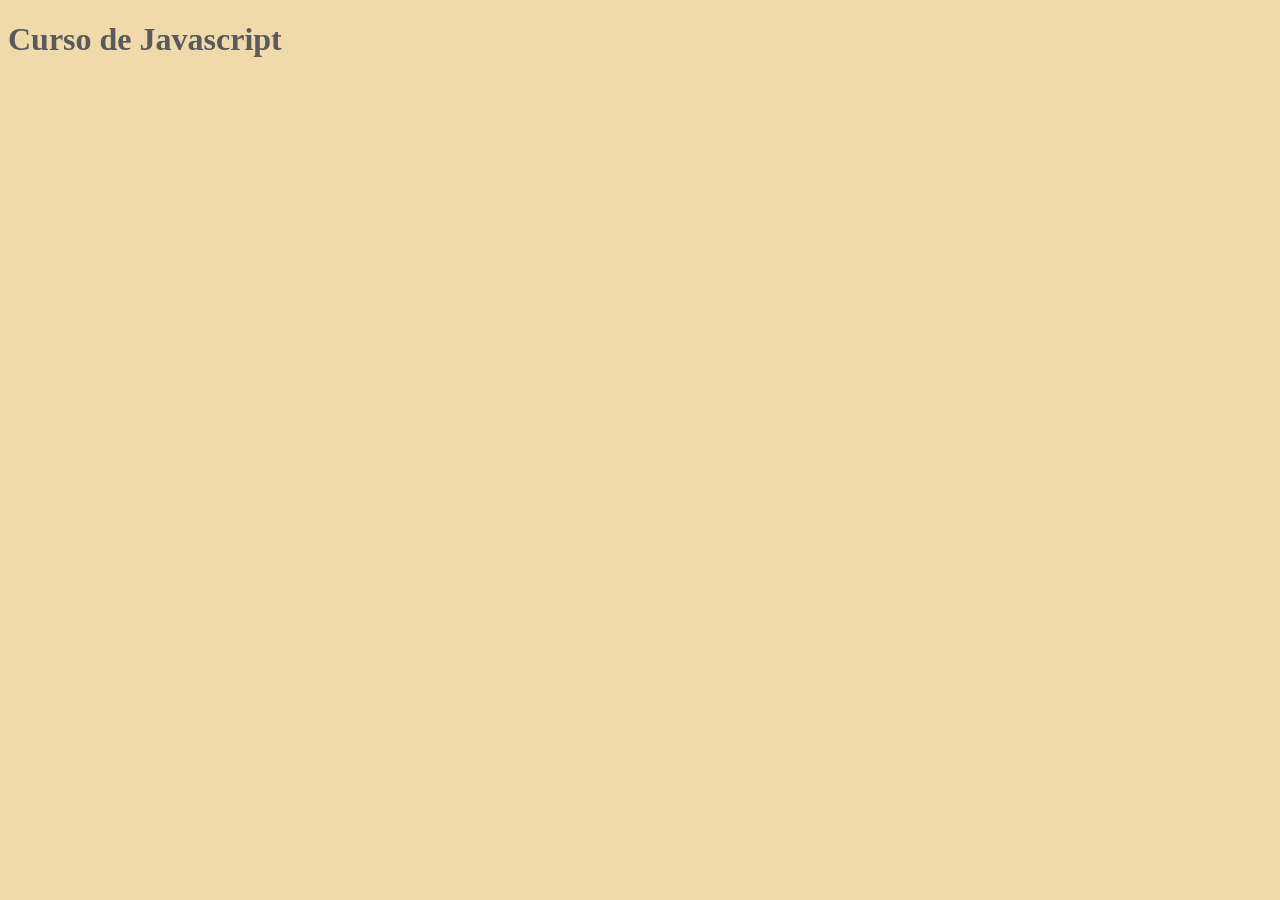
==== index.html @ 60b2d6df "Cambiamos al archivo ejercicio-clases-celulares.js" ====
<!DOCTYPE html>
<html lang="en">
<head>

    <meta charset="UTF-8">
    <meta http-equiv="X-UA-Compatible" content="IE=edge">
    <meta name="viewport" content="width=device-width, initial-scale=1.0">
    <link rel="stylesheet" href="style.css">
    <script type="text/javascript" src="ejercicio-clases-celulares.js"></script>
    <title>Curso de JavaScript</title>

</head>

<body>
    <h1>Curso de Javascript</h1>


</body>
</html>
---- style.css ----
* {
    background-color: rgb(240, 218, 171);
}

h1{
    color: rgb(90, 90, 90);
}
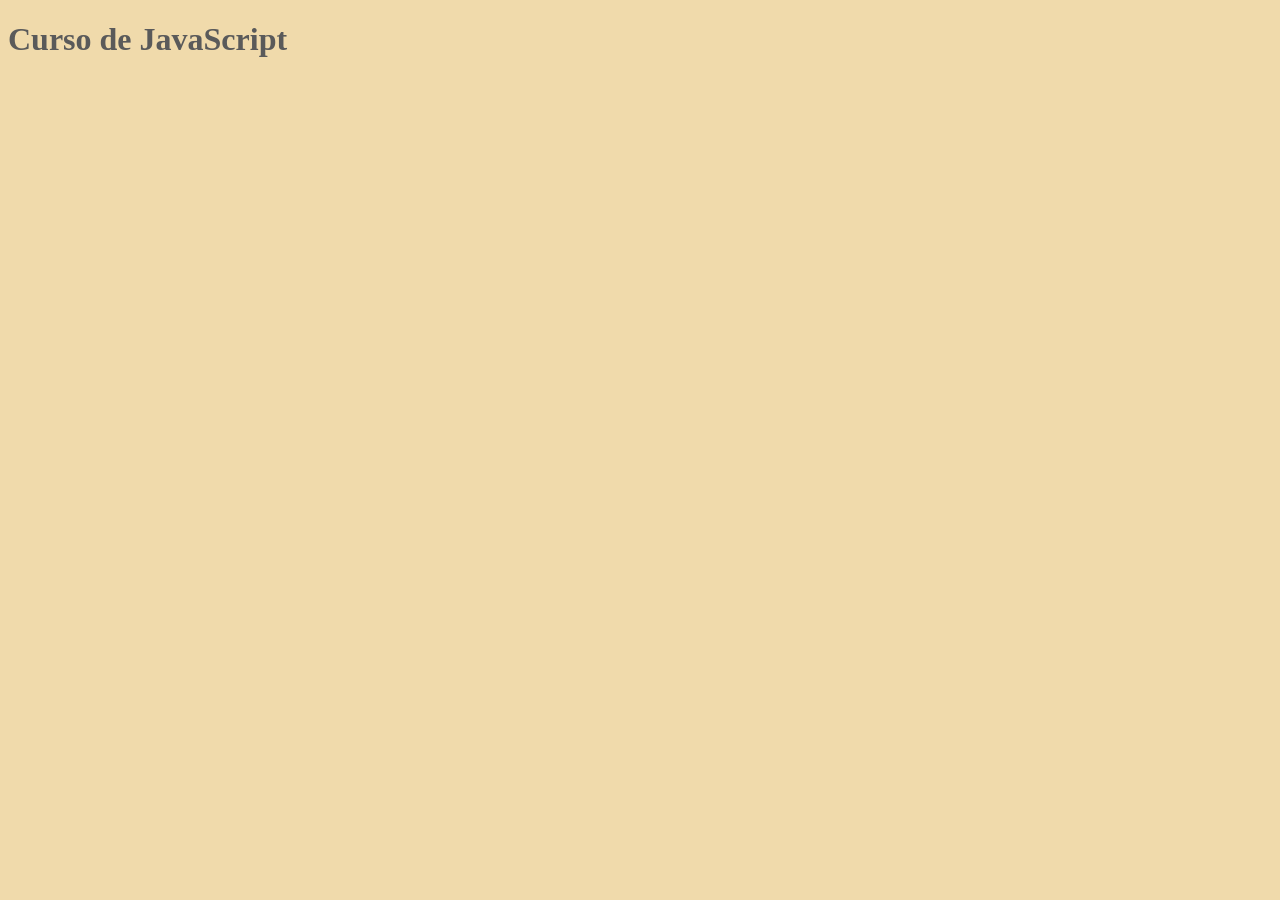
==== commit a687edbb: "Cambiamos a codigo.js" ====
--- a/index.html
+++ b/index.html
@@ -1,19 +1,15 @@
 <!DOCTYPE html>
 <html lang="en">
 <head>
-
     <meta charset="UTF-8">
     <meta http-equiv="X-UA-Compatible" content="IE=edge">
     <meta name="viewport" content="width=device-width, initial-scale=1.0">
     <link rel="stylesheet" href="style.css">
-    <script type="text/javascript" src="ejercicio-clases-celulares.js"></script>
     <title>Curso de JavaScript</title>
+</head>
+<body>
+    <h1 class="titulo">Curso de JavaScript</h1>
 
-</head>
-
-<body>
-    <h1>Curso de Javascript</h1>
-
-
+    <script src="codigo.js"></script>
 </body>
 </html>
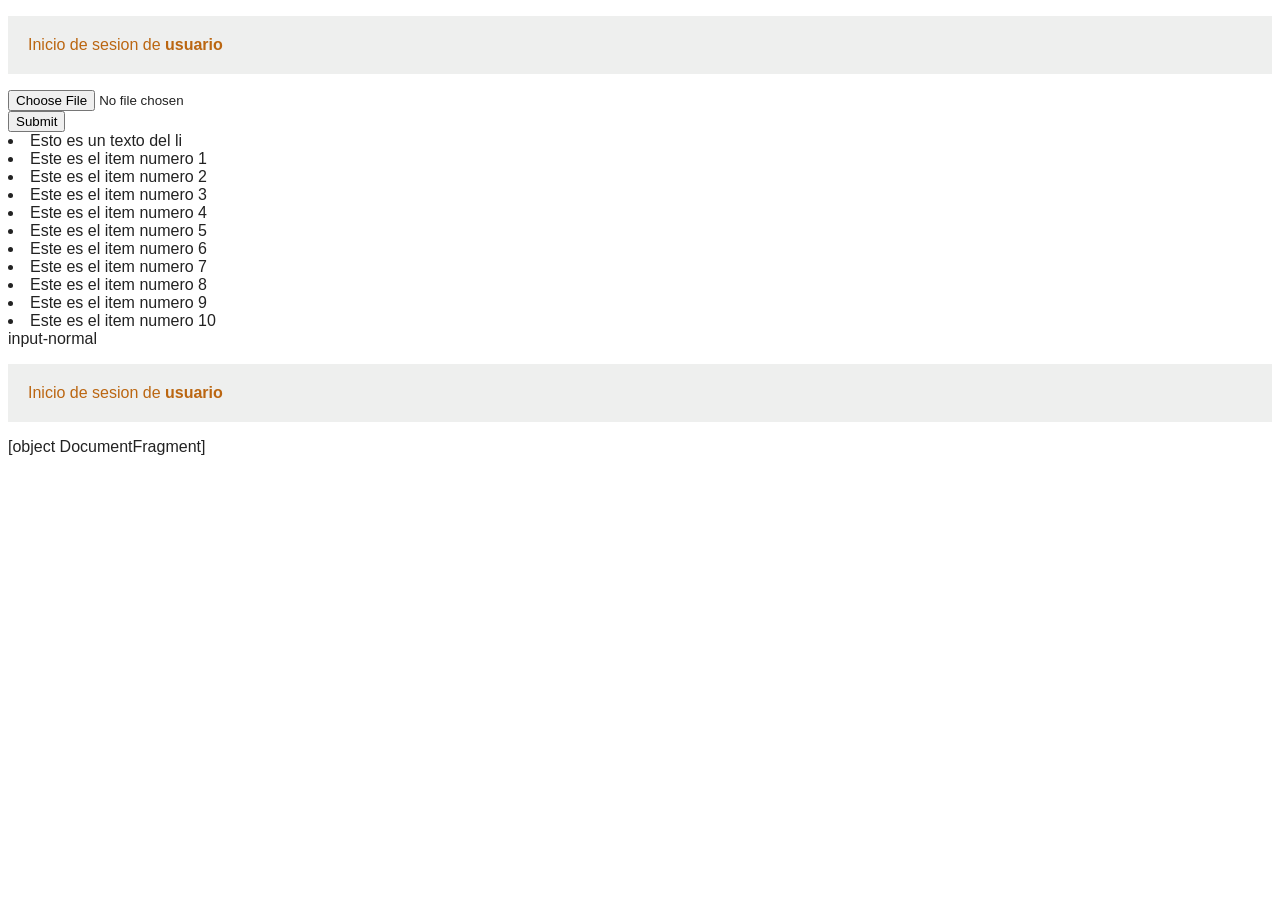
==== commit 5cd21179: "Penultimos cambios realizados" ====
--- a/index.html
+++ b/index.html
@@ -8,8 +8,16 @@
     <title>Curso de JavaScript</title>
 </head>
 <body>
-    <h1 class="titulo">Curso de JavaScript</h1>
+    <p class="titulo">Inicio de sesion de <b>usuario</b></p>
+    <form>
+        <input type="text" class="input-normal" minlength="3"><br>
+        <input type="submit">
+    </form>
+    
+    <div class="contenedor">
 
+    </div>
+    
     <script src="codigo.js"></script>
 </body>
 </html>
--- a/style.css
+++ b/style.css
@@ -1,7 +1,12 @@
-* {
-    background-color: rgb(240, 218, 171);
+body {
+    color: #222;
+    font-family: sans-serif;
 }
 
 h1{
     color: rgb(90, 90, 90);
+}
+
+.grande{
+    font-size: 40px;
 }
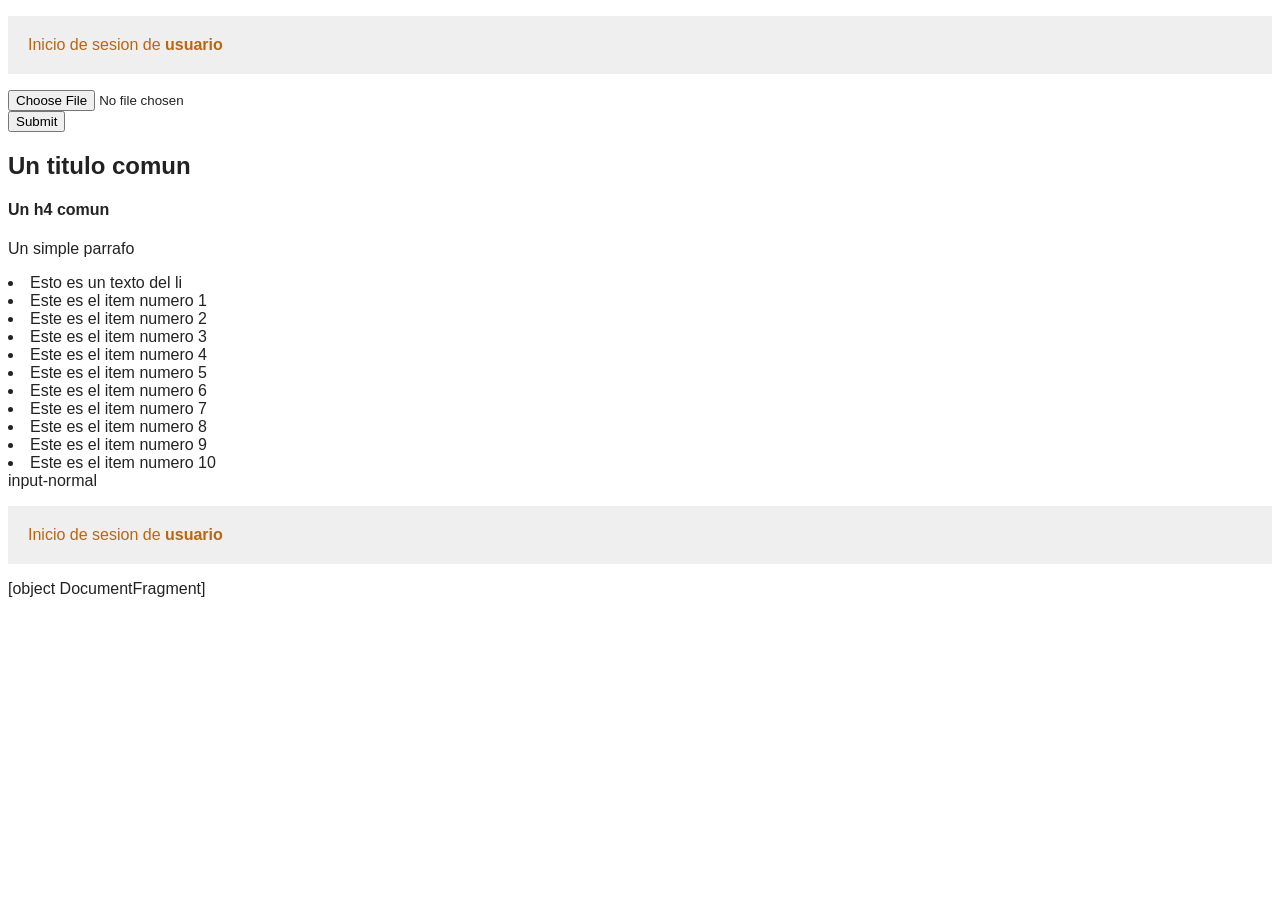
==== commit 6808c586: "Agregamos nuevos contenedores" ====
--- a/index.html
+++ b/index.html
@@ -15,7 +15,9 @@
     </form>
     
     <div class="contenedor">
-
+        <h2 class="h2">Un titulo comun</h2>
+        <h4 class="h4">Un h4 comun</h4>
+        <p>Un simple parrafo</p>
     </div>
     
     <script src="codigo.js"></script>
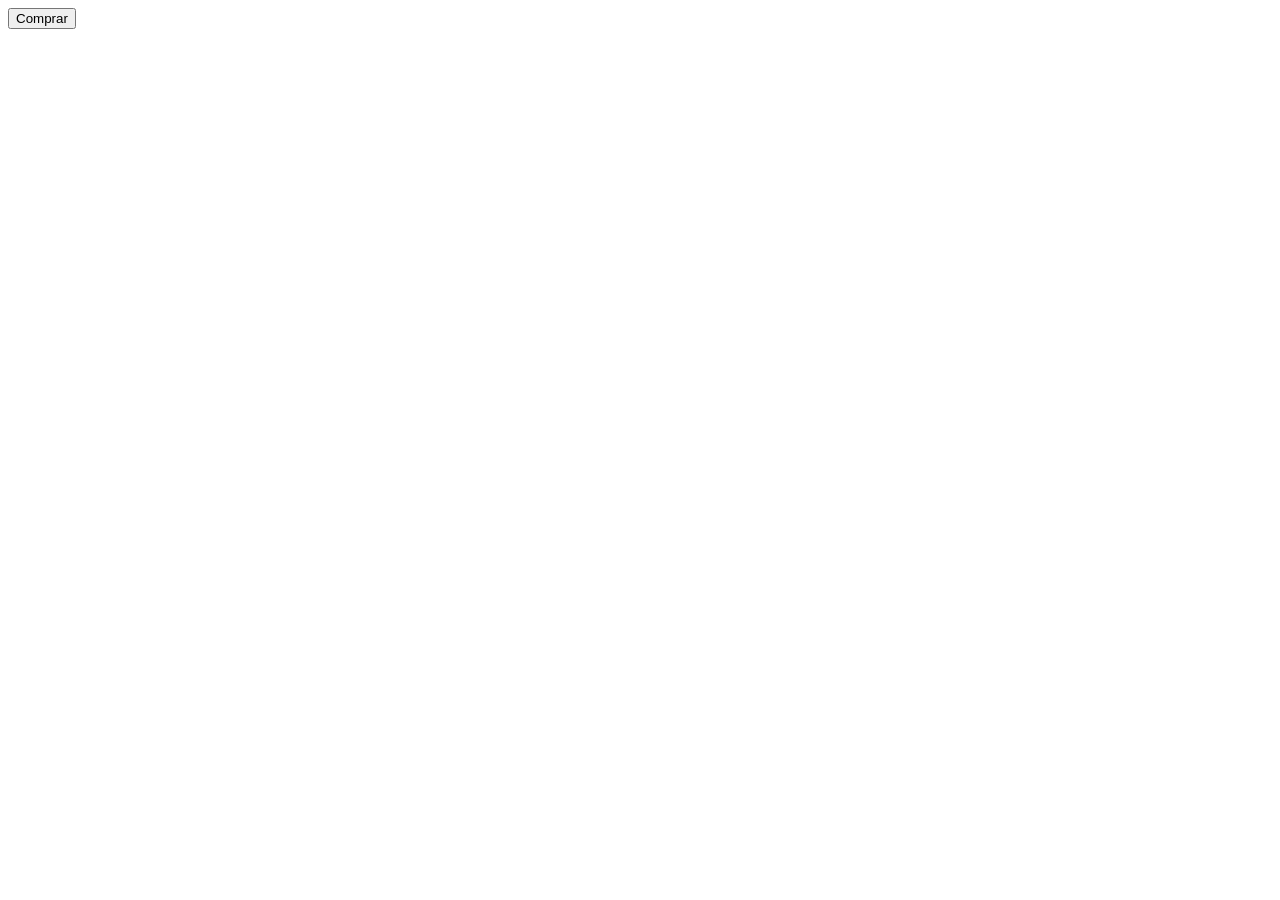
==== commit 5cdfd4c7: "Reemplazamos el index.html anterior y creamos el ejercicio" ====
--- a/index.html
+++ b/index.html
@@ -4,22 +4,16 @@
     <meta charset="UTF-8">
     <meta http-equiv="X-UA-Compatible" content="IE=edge">
     <meta name="viewport" content="width=device-width, initial-scale=1.0">
-    <link rel="stylesheet" href="style.css">
-    <title>Curso de JavaScript</title>
+    <link rel="stylesheet" href="estilo-ejercicio.css">
+    <title>Llaves para Cofla</title>
 </head>
 <body>
-    <p class="titulo">Inicio de sesion de <b>usuario</b></p>
+    <div class="flex-container">
+
+    </div>
     <form>
-        <input type="text" class="input-normal" minlength="3"><br>
-        <input type="submit">
+        <input type="submit" name="data" value="Comprar">
     </form>
-    
-    <div class="contenedor">
-        <h2 class="h2">Un titulo comun</h2>
-        <h4 class="h4">Un h4 comun</h4>
-        <p>Un simple parrafo</p>
-    </div>
-    
-    <script src="codigo.js"></script>
+    <script src="ejercicio.js"></script>
 </body>
 </html>
